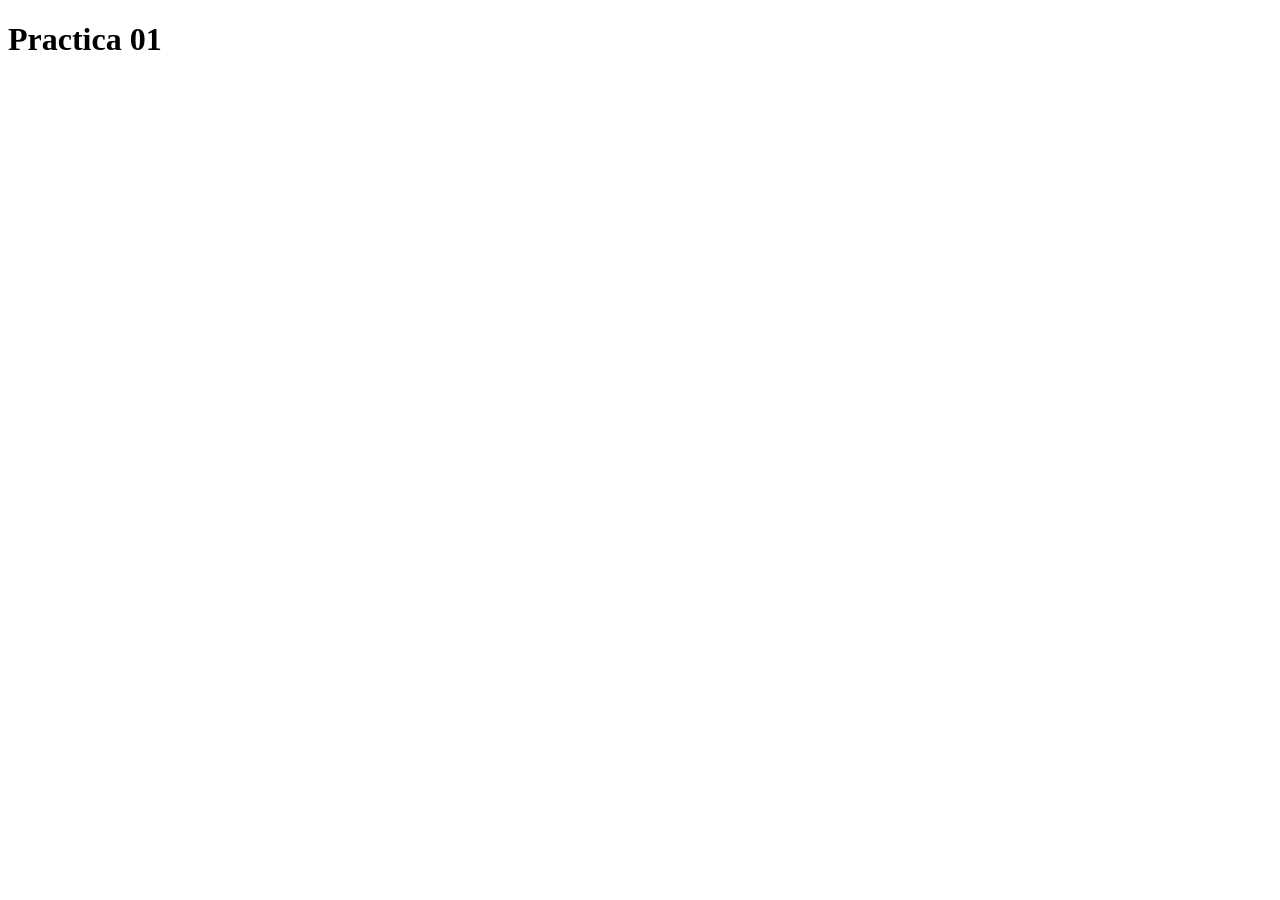
==== index.html @ 44abb159 "PASO 1" ====
<!DOCTYPE html>
<html lang="en">
<head>
    <link rel="stylesheet" href="./style.css">
    <meta charset="UTF-8">
    <meta name="viewport" content="width=device-width, initial-scale=1.0">
    <title>Document</title>
</head>
<body>
    <h1>Practica 01</h1>
</body>
</html>
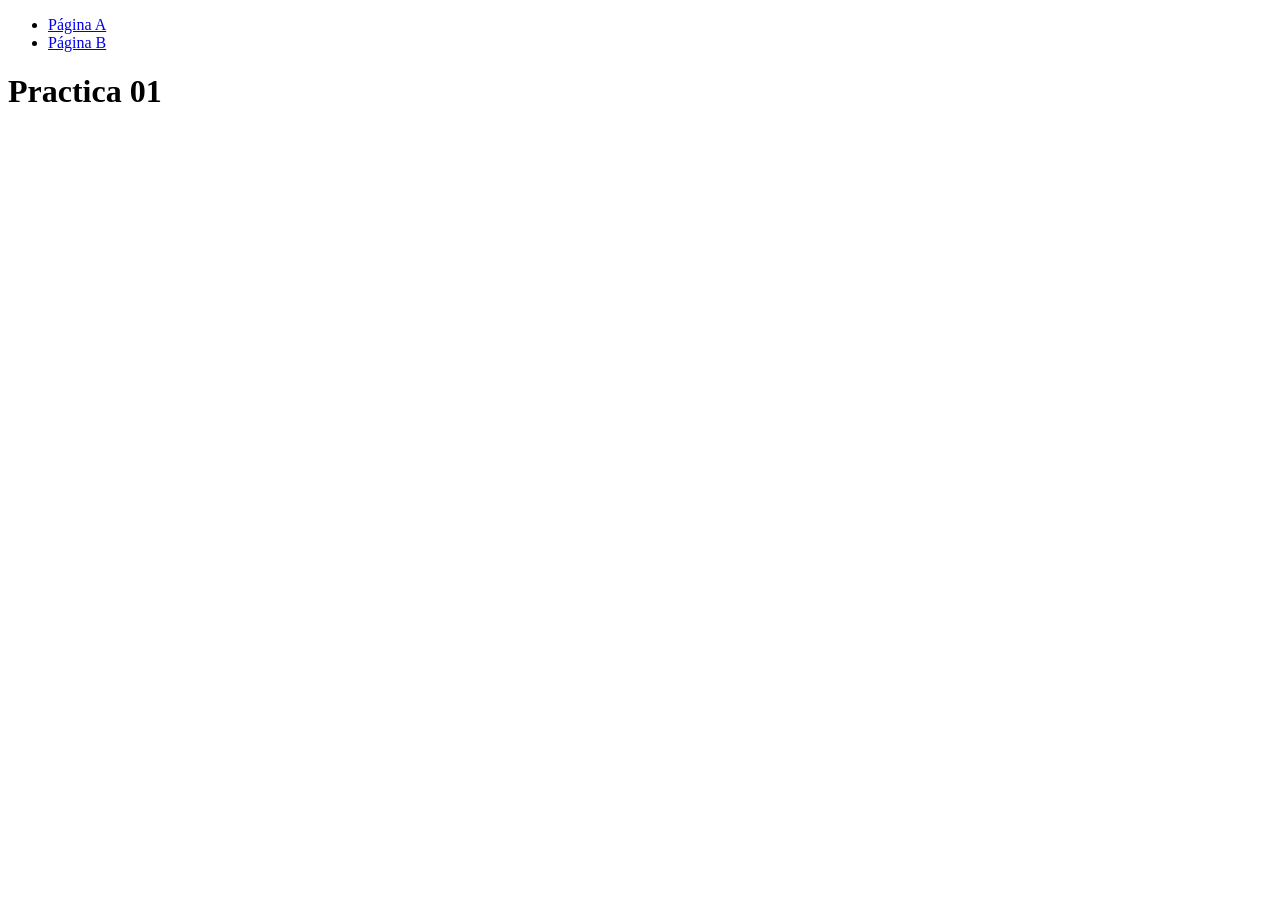
==== commit a3d3e528: "Paso 2.1" ====
--- a/index.html
+++ b/index.html
@@ -7,6 +7,12 @@
     <title>Document</title>
 </head>
 <body>
+    <nav>
+        <ul>
+            <li><a href="page_a.html">Página A</a></li>
+            <li><a href="page_b.html">Página B</a></li>
+        </ul>
+    </nav>
     <h1>Practica 01</h1>
 </body>
 </html>
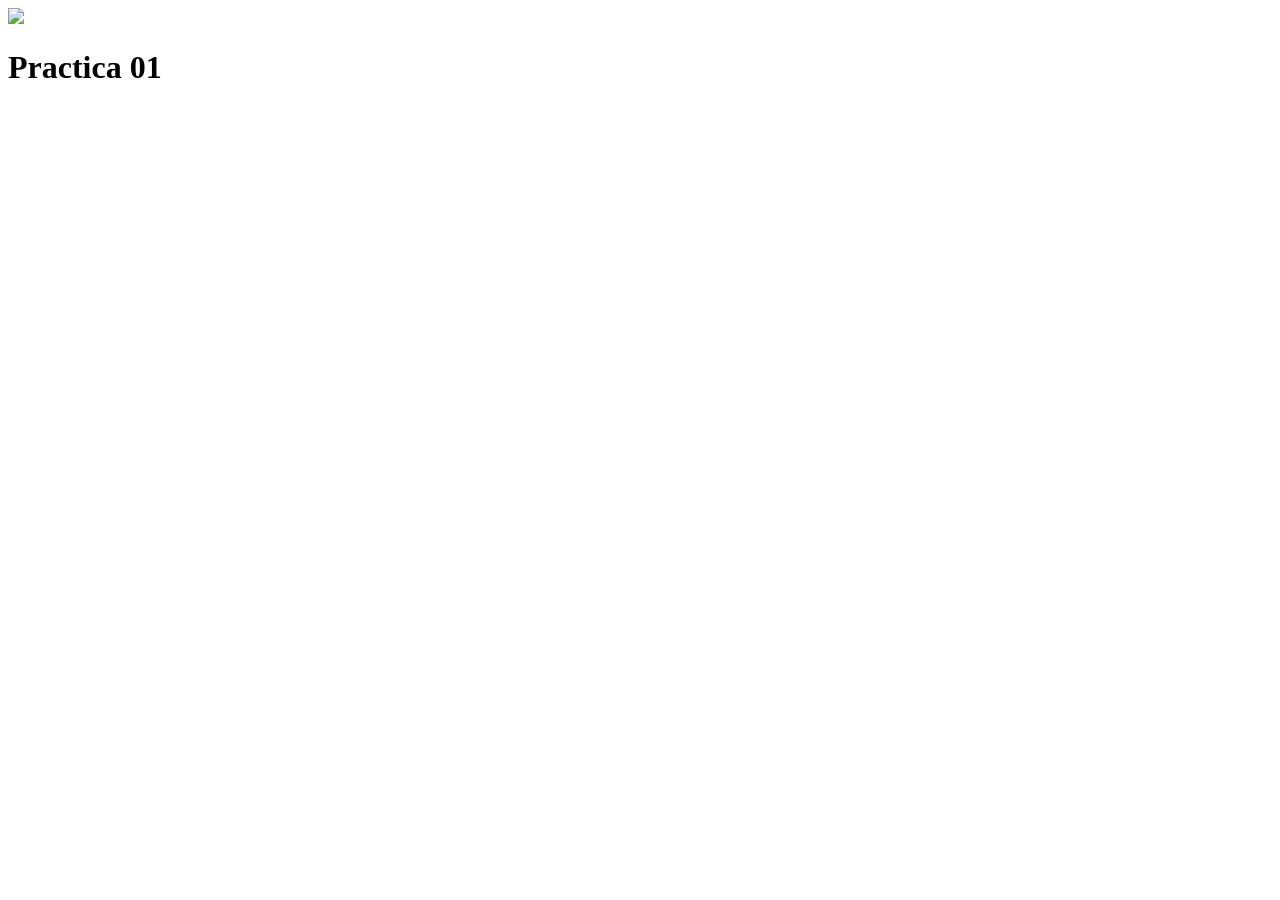
==== commit 32835725: "Agrega tabla 2x3 a page_b" ====
--- a/index.html
+++ b/index.html
@@ -7,12 +7,7 @@
     <title>Document</title>
 </head>
 <body>
-    <nav>
-        <ul>
-            <li><a href="page_a.html">Página A</a></li>
-            <li><a href="page_b.html">Página B</a></li>
-        </ul>
-    </nav>
+    <img src ="https://i.pinimg.com/736x/6c/a0/7c/6ca07c821691611f5b4476d9918ba05c.jpg">
     <h1>Practica 01</h1>
 </body>
 </html>
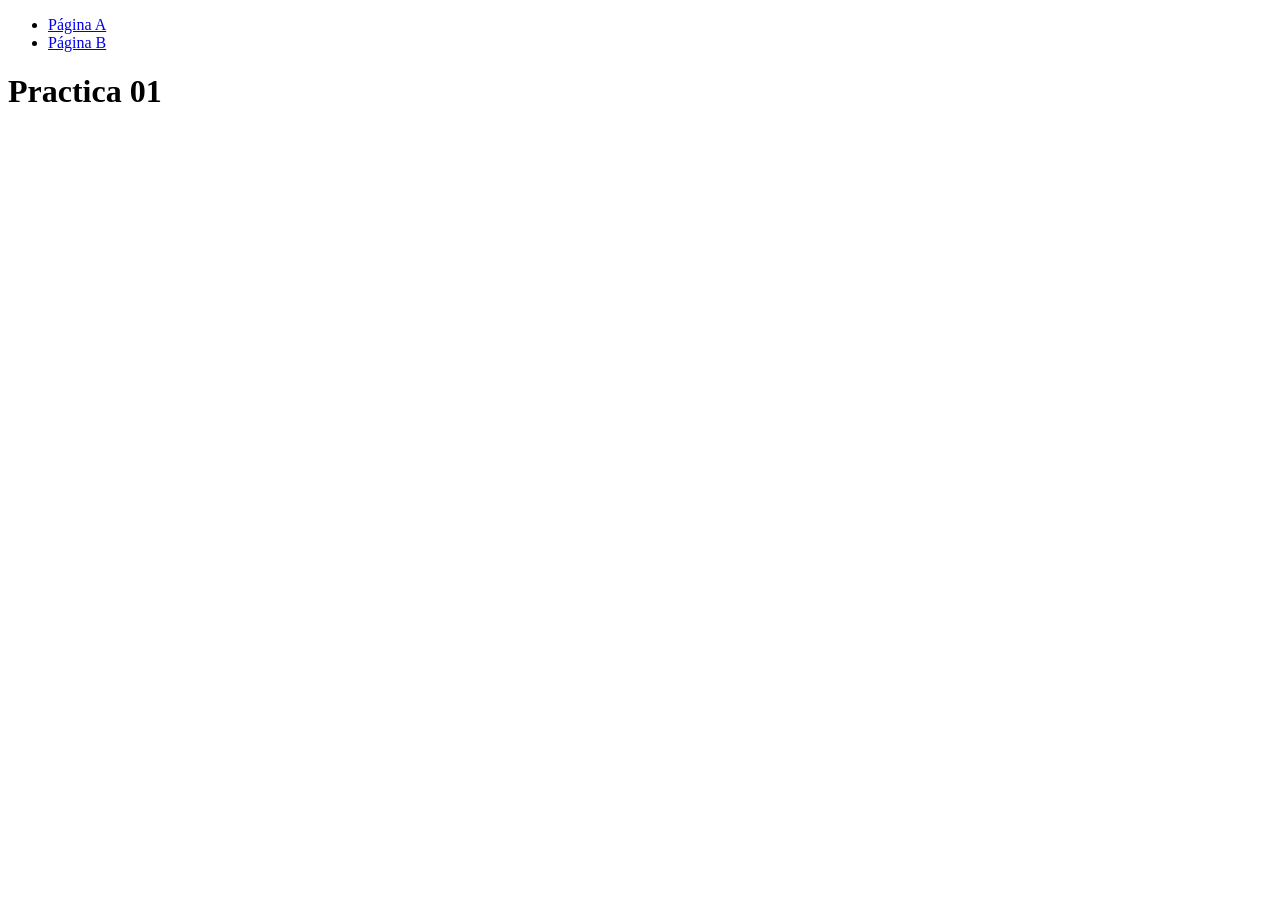
==== commit 04b1f1e3: "Merge de feature_1 a main con conflictos resueltos" ====
--- a/index.html
+++ b/index.html
@@ -7,7 +7,12 @@
     <title>Document</title>
 </head>
 <body>
-    <img src ="https://i.pinimg.com/736x/6c/a0/7c/6ca07c821691611f5b4476d9918ba05c.jpg">
+    <nav>
+        <ul>
+            <li><a href="page_a.html">Página A</a></li>
+            <li><a href="page_b.html">Página B</a></li>
+        </ul>
+    </nav>
     <h1>Practica 01</h1>
 </body>
 </html>
